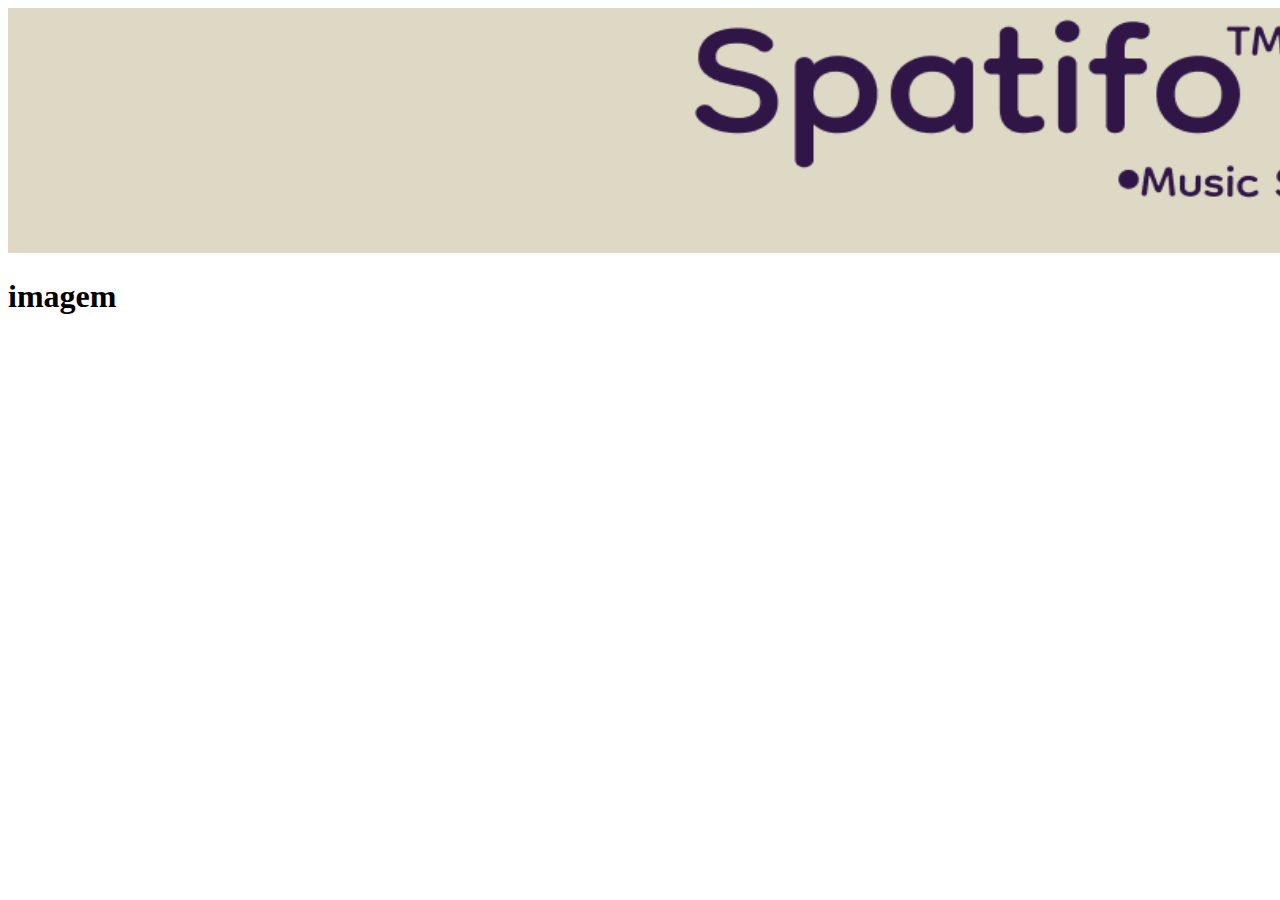
==== Spatifo.inc-main/Spatifo/index.html @ 972925d9 "16/03" ====
<!DOCTYPE html>
<html lang="en">
<head>


    <meta charset="UTF-8">
    <meta http-equiv="X-UA-Compatible" content="IE=edge">
    <meta name="viewport" content="width=device-width, initial-scale=1.0">
    <title>Document</title>
    <link rel="stylesheet" href="style.css">
</head>
<body>
    <img src="barra.png" width="1930" height="245">   
    <h1>imagem</h1>
 

</body>
</html>
---- Spatifo.inc-main/Spatifo/style.css ----
header{
    background-color: #DDD9C5;
}
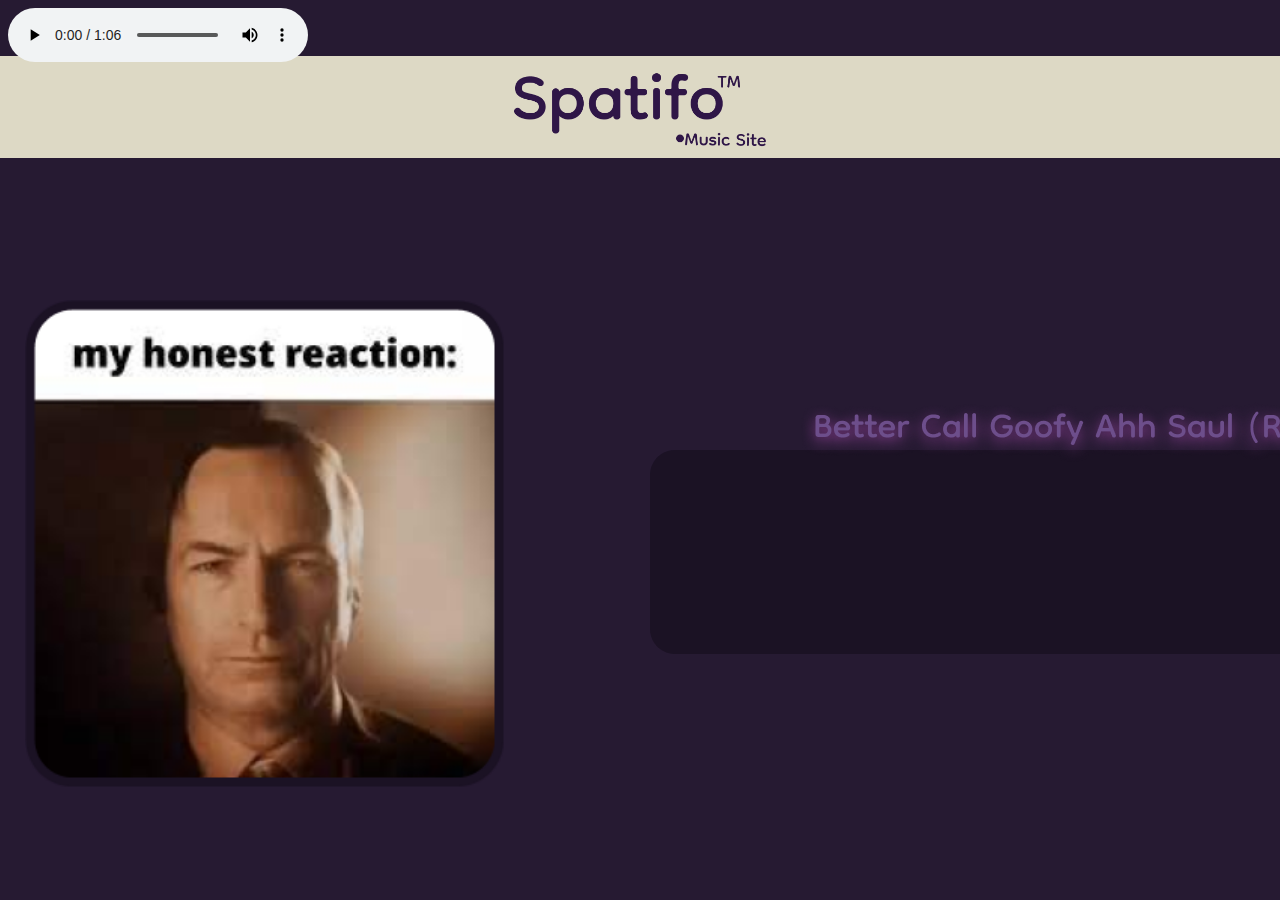
==== commit fa29deed: "Add files via upload" ====
--- a/Spatifo.inc-main/Spatifo/index.html
+++ b/Spatifo.inc-main/Spatifo/index.html
@@ -1,8 +1,6 @@
 <!DOCTYPE html>
 <html lang="en">
 <head>
-
-
     <meta charset="UTF-8">
     <meta http-equiv="X-UA-Compatible" content="IE=edge">
     <meta name="viewport" content="width=device-width, initial-scale=1.0">
@@ -10,9 +8,25 @@
     <link rel="stylesheet" href="style.css">
 </head>
 <body>
-    <img src="barra.png" width="1930" height="245">   
-    <h1>imagem</h1>
+
+
+
+    <audio controls>
+        <source class="musica.mp3" src="musica.mp3" type="audio/mp3">
+    </audio> 
+
+
+
+
+    <img class="music1" src="saul1.png ">
+    <img class="barramc1" src="barramc1.png">
+    <img class="nomemc1" src="nomemc1.png">
+
+    <header >
+
+    <img class="douglas-barra" src="barra.png" alt="spatifo barra">   
  
+    </header>
 
 </body>
 </html>--- a/Spatifo.inc-main/Spatifo/style.css
+++ b/Spatifo.inc-main/Spatifo/style.css
@@ -1,3 +1,40 @@
 header{
+    margin: -10px;
     background-color: #DDD9C5;
+    align-items: center;
+    display: flex;
+    justify-content: space-around
+}
+
+.douglas-barra{
+    width: 20%;
+    background-color: #DDD9C5;
+    align-items: center;
+    display: flex;
+    padding: 10px;
+}
+
+.nomemc1{
+    position: absolute;
+    top: 400px; left: 800px;
+}
+
+.music1{
+    width: 480px;
+    position: absolute;
+    top: 300px; left: 25px;
+}
+
+.barramc1{
+    position: absolute;
+    top: 450px; left: 650px;
+}
+
+.musica.mp3{
+    position: absolute;
+    top: 350px;
+}
+
+body{
+    background-color: #261A32;
 }